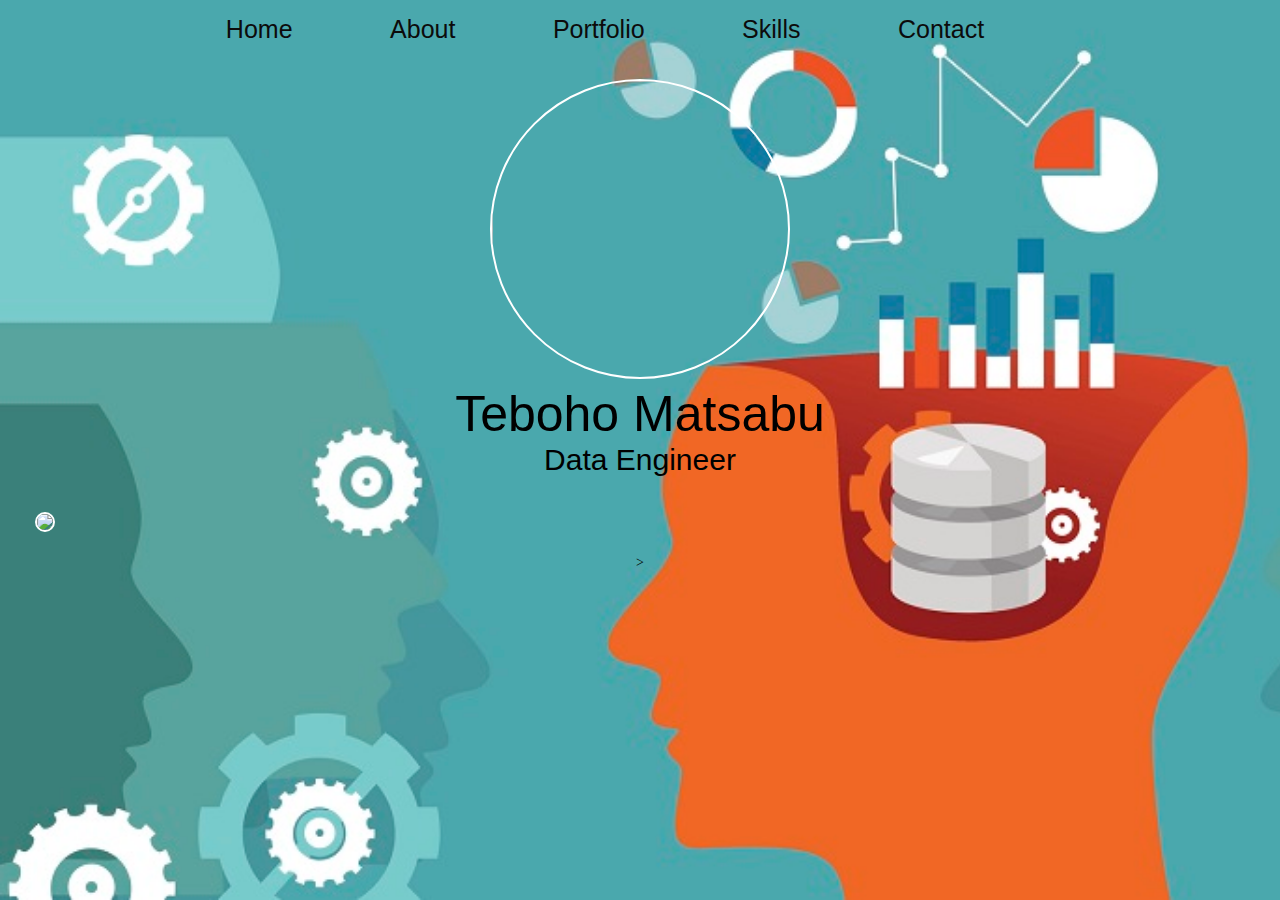
==== index.html @ 1312dbf2 "first" ====
<!DOCTYPE html>
<html>
<head>
    <link rel="stylesheet"type="text/css"href="style.css">
    <title>Matsabu</title>
</head>
<body>
    <div class="container">
        <div class="header">
            <div class="navbar">
                <a href="index.html">Home</a>
                <a href="about.html">About</a>
                <a href="potfolio.html">Portfolio</a>
                <a href ="skills.html">Skills</a>
                <a href="contact.html">Contact</a>
            </div>
        </div>      
        <div class="head-content">
            <img src ="/home/rucruit/Documents/finalwork/img/matsabu.jpg" height="300px" width="300px"> 
            <p class="name">Teboho Matsabu</p>
            <p class="desc">Data Engineer</p>
             

    
    
    <link rel="stylesheet"type="https://cdnjs.cloudflare.com/ajax/libs/animate.css/3.5.2/animate.min.css">
    <link rel="stylesheet"href="/home/rucruit/Desktop/projectx/animate.css">
    
    
    
</head>
<body>
     <h1></h1>
    
    <div class="wrapper">
        <div class="header">
            <div class="logo fateInDown animated">
                <img src="/home/rucruit/Documents/finalwork/img/matsabu.jpg">
                </div>
                
            </div>>
            
            
            </div>


    </body>
    </html>
---- style.css ----
*{
    
    margin: 0;
    padding: 0;
    box-sizing: border-box;
    
} 

html,body{
    background-image: url(img/matsabu2.jpg) ;/*no-repeat*/
   
    font-family: bebas Neue;
    font-size: 14px;
    font-weight: normal;
    height: 100%;
    
    background-size: cover;
    background-attachment: fixed;
}
.navbar
{
      text-align: center;
}
.navbar a
{
     text-decoration: none;
     color: rgb(12, 11, 11);
     font-size: 25px;
     font-family: 'Segoe UI', Tahoma, Geneva, Verdana, sans-serif;
     margin-right: 70px;
     border: 2px solid transparent;
     padding: 10px;
     transition: 3s;
}
.navbar a:hover
{
     background: bisque;
     border: 2px solid blanchedalmond;
}
.head-content
{
    text-align: center;
}
.head-content img
{
    border-radius:60% ;
    border: 2px solid #fff;
    margin-top: 20px; 
}
.head-content img:hover
{
    border: 2px solid #000000;
}
.name
{
    cursor: pointer;
    font-size: 50px;
    color:#000000 ; 
    font-family: -apple-system, BlinkMacSystemFont, 'Segoe UI', Roboto, Oxygen, Ubuntu, Cantarell, 'Open Sans', 'Helvetica Neue', sans-serif;
    
}
.desc
{
    cursor: default;
    font-size: 30px;
    color: #000000;
    font-family: 'Segoe UI', Tahoma, Geneva, Verdana, sans-serif;
}
.header{
    padding: 15px 35px;
    display: inline-block;
    width: 100%;
}
.logo{
    float : left;
}
img{
    max-width: 100%;
}
.menu ul li{
    display: inline-block;
    float: left;
    line-height: 7px;
    margin-top : 3px;
}
.menu ul li a{
    text-decoration: none;
    color: #fff;
    font-size: 28px;
    padding: 5px 8px;
}
.menu ul li a:hover{
    color: black; 

}
.name h5{
    color:black;
    font-size: 26px;
    line-height: 1px ;
    letter-spacing: 5px;
}
.p{
    color: rgb(161, 133, 133);
    font-style: italic;
    
}
.testimonials
{
    margin: 50px auto;
}
.testimonials h1
{
    text-align: center;
    font-weight: bold;
    padding-bottom: 10px;
    text-transform: uppercase;
}
.testimonials h1 ::after
{
    content: '';
    background: #ff9800;
    display:block ;
    height: 3px;
    width: 170px;
    margin: 20px auto 5px;
}
.testimonials .row
{
    margin-top: 30;
}
.col-md-4
{
    margin:40px auto;
}
.profile h3
{
    font-size: 20px;
    margin-top: 15px;
}
.profile h3
{
    font-size: 20px;
    margin-top: 15px;
}
.menu
{
    text-align:right;
    padding-bottom: 10px;
}
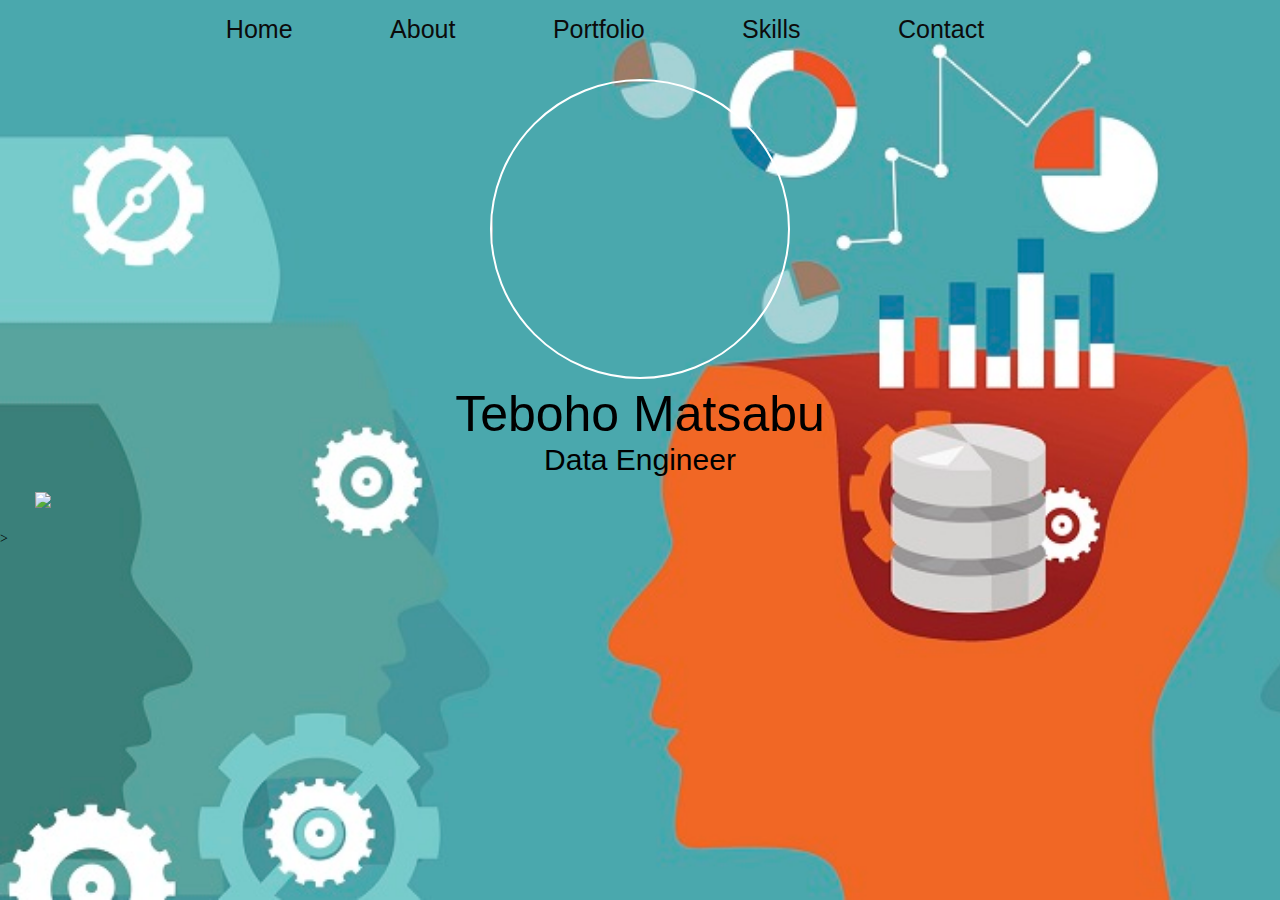
==== commit 1d5a5ea1: "first commit" ====
--- a/index.html
+++ b/index.html
@@ -16,12 +16,13 @@
             </div>
         </div>      
         <div class="head-content">
-            <img src ="/home/rucruit/Documents/finalwork/img/matsabu.jpg" height="300px" width="300px"> 
+            <img src ="/home/rucruit/Documents/finalwork/matsabu.jpeg" height="300px" width="300px"> 
             <p class="name">Teboho Matsabu</p>
             <p class="desc">Data Engineer</p>
              
 
-    
+       </div>
+       </div>
     
     <link rel="stylesheet"type="https://cdnjs.cloudflare.com/ajax/libs/animate.css/3.5.2/animate.min.css">
     <link rel="stylesheet"href="/home/rucruit/Desktop/projectx/animate.css">
@@ -35,7 +36,7 @@
     <div class="wrapper">
         <div class="header">
             <div class="logo fateInDown animated">
-                <img src="/home/rucruit/Documents/finalwork/img/matsabu.jpg">
+                <img src="/home/rucruit/Documents/finalwork/matsabu.jpeg">
                 </div>
                 
             </div>>
--- a/style.css
+++ b/style.css
@@ -7,7 +7,7 @@
 } 
 
 html,body{
-    background-image: url(img/matsabu2.jpg) ;/*no-repeat*/
+    background-image: url(matsabu2.jpg) ;/*no-repeat*/
    
     font-family: bebas Neue;
     font-size: 14px;
